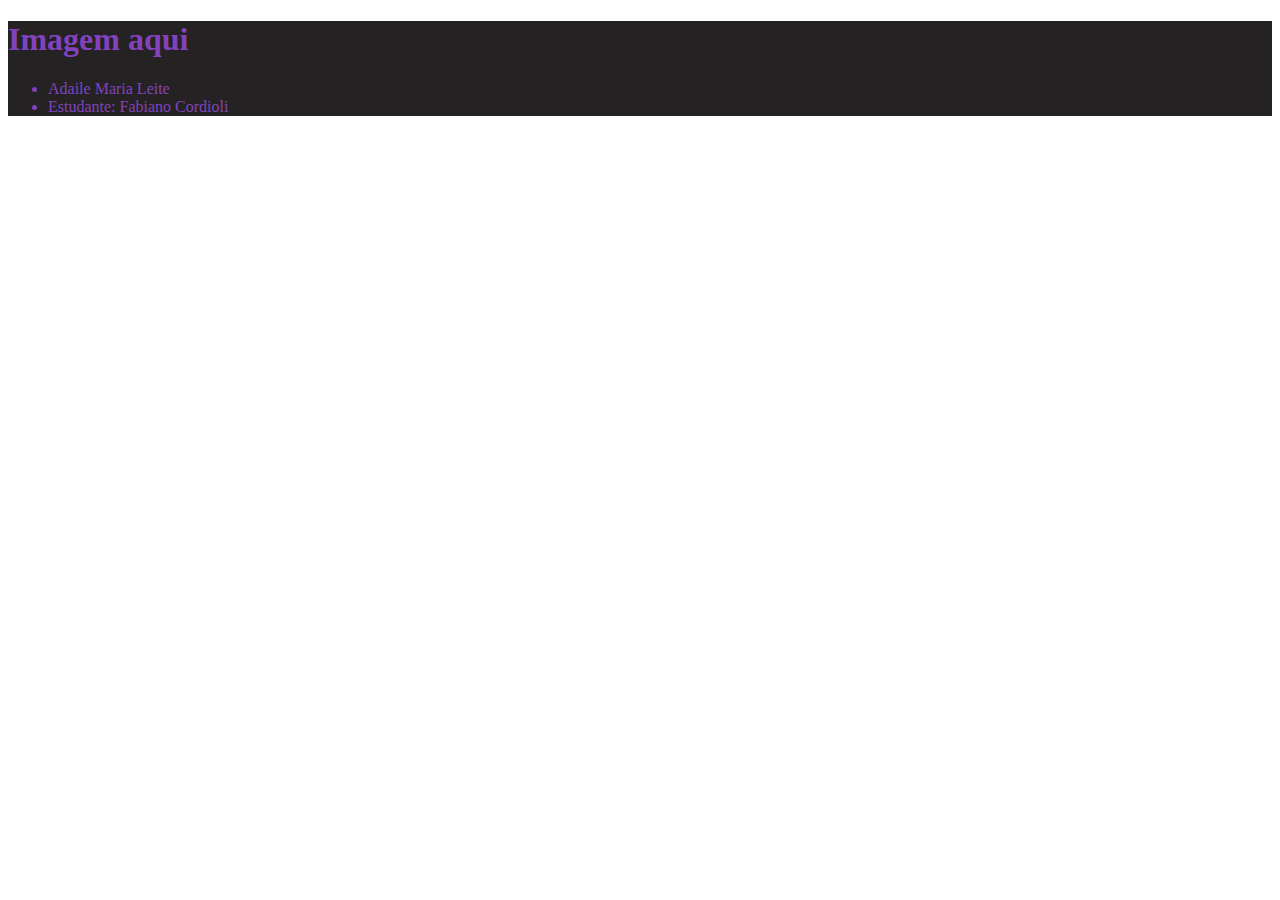
==== index.html @ 8092a105 "header" ====
<!DOCTYPE html>
<html lang="en">
<head>
    <meta charset="UTF-8">
    <meta http-equiv="X-UA-Compatible" content="IE=edge">
    <meta name="viewport" content="width=device-width, initial-scale=1.0">
    <title>Document</title>
    <link rel="stylesheet" href="style.css">
</head>
<body>
    <header>
        <h1>Imagem aqui</h1>
    <ul>
        <li>Adaile Maria Leite</li>
        <li>Estudante: Fabiano Cordioli</li>
    </ul>
    <header>
</body>
</html>
---- style.css ----
header{
    background-color: rgb(36, 34, 34);
    color: rgb(130, 66, 190);
}
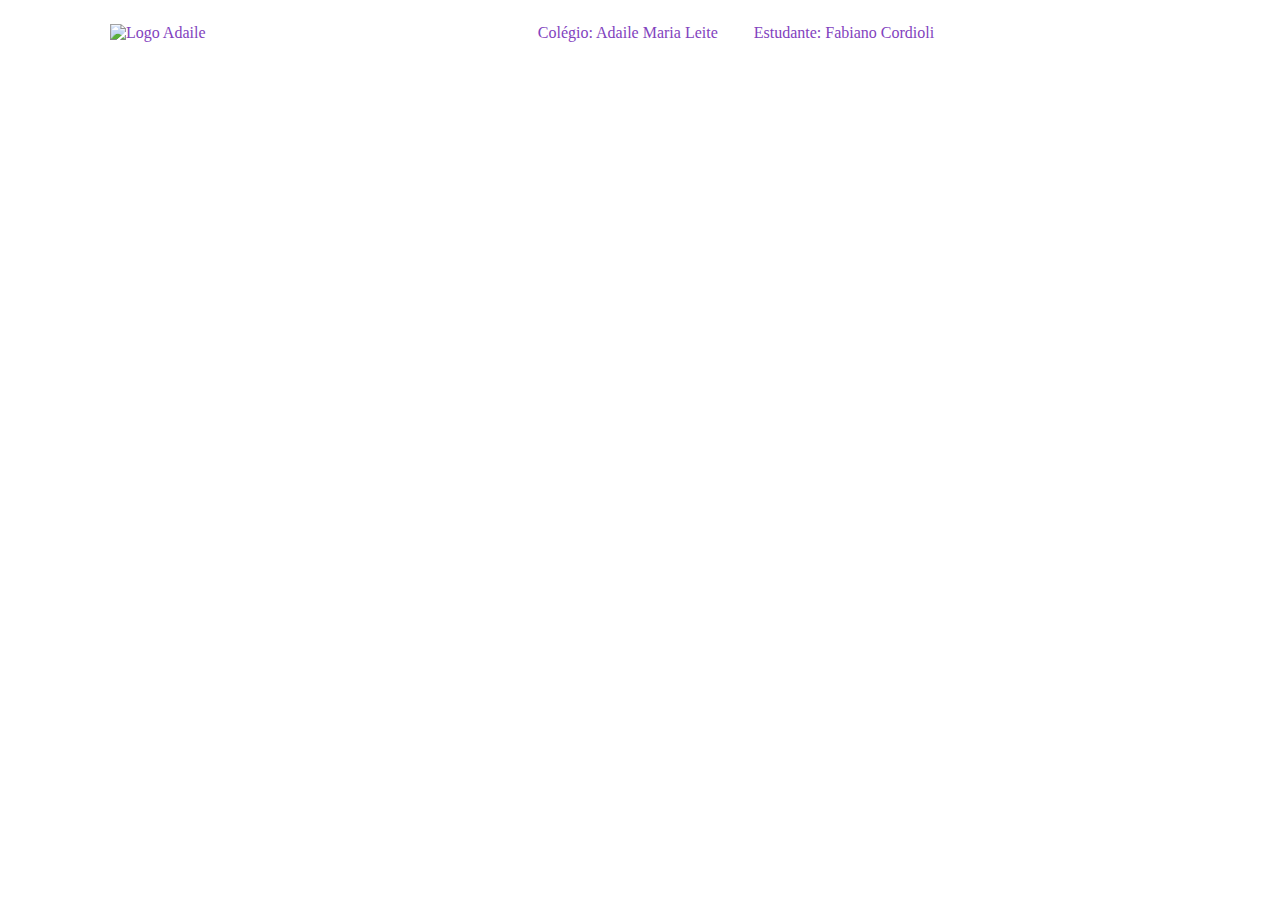
==== commit 3e7e4ceb: "cabeçalho completo" ====
--- a/index.html
+++ b/index.html
@@ -8,12 +8,12 @@
     <link rel="stylesheet" href="style.css">
 </head>
 <body>
-    <header>
-        <h1>Imagem aqui</h1>
-    <ul>
-        <li>Adaile Maria Leite</li>
-        <li>Estudante: Fabiano Cordioli</li>
-    </ul>
+    <header class="cabeçalho"> 
+        <img class="imagem-cabeçalho" src="https://encrypted-tbn0.gstatic.com/images?q=tbn:ANd9GcRel5vX9lp9YNQmsf4Yqz5o1AS5JDx6d47ofIQD4zkIYA&s" alt="Logo Adaile">
+      <ul class="cabeçalho-lista">
+        <li class="cabeçalho-lista-item">Colégio: Adaile Maria Leite</li>
+        <li class="cabeçalho-lista-item">Estudante: Fabiano Cordioli</li>
+      </ul>
     <header>
 </body>
 </html>--- a/style.css
+++ b/style.css
@@ -1,4 +1,22 @@
-header{
-    background-color: rgb(36, 34, 34);
+*{
+    margin: 0px;
+    padding: 0px;
+}
+
+.cabeçalho{
+    background-color: rgb(255, 255, 255);
     color: rgb(130, 66, 190);
+    display: flex;
+    justify-content: space-around;
+    align-items: center;
+    padding: 24px 0;
+}
+
+.imagem-cabeçalho{
+    width: 15%;
+}
+
+.cabeçalho-lista-item{
+    display: inline-block;
+    margin: 0 16px;
 }